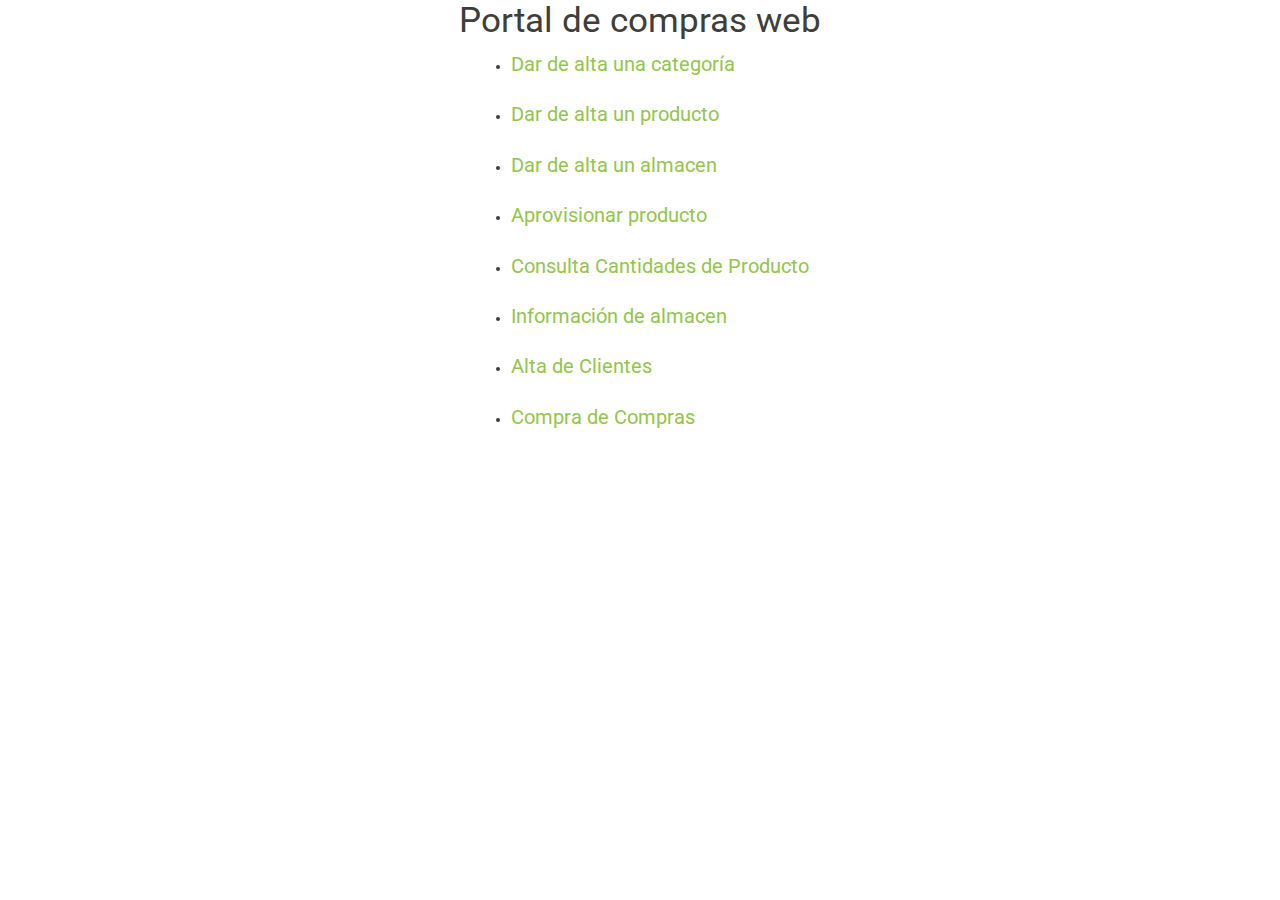
==== Ejercicio2/index.html @ d466e18d "fin" ====
<!DOCTYPE html>
<html lang="en">

<head>
    <meta charset="UTF-8">
    <meta http-equiv="X-UA-Compatible" content="IE=edge">
    <meta name="viewport" content="width=device-width, initial-scale=1.0">
    <style>
    </style>
    <link rel="stylesheet" href="css/index.css">
    <link rel="stylesheet" href="css/bootstrap.min.css">
    <title>Document</title>
</head>

<body>
    <h1>Portal de compras web</h1>
<div id="container">
    <ul>
        <li><a href="php/comalcat.php">Dar de alta una categoría</a></li>
        <br />
        <li><a href="php/comaltapro.php">Dar de alta un producto</a></li>
        <br />
        <li><a href="php/comaltaalm.php">Dar de alta un almacen</a></li>
        <br />
        <li><a href="php/comaprpro.php">Aprovisionar producto</a></li>
        <br />
        <li><a href="php/comconstock.php">Consulta Cantidades de Producto</a></li>
        <br />
        <li><a href="php/comconsalm.php">Información de almacen</a></li>
        <br />
        <li><a href="php/comaltacli.php">Alta de Clientes</a></li>
        <br />
        <li><a href="php/compro.php">Compra de Compras</a></li>
    </ul>
</div>
</body>

</html>
---- Ejercicio2/css/index.css ----
h1 {
    text-align: center;
    margin-bottom: 5%;
}

a {
    font-size: 140%;
    text-decoration: none;
    color: black;
}

a:hover {
    color: red;
}
div#container{
    display: flex;  
    justify-content: center;
    align-items: center;  
}
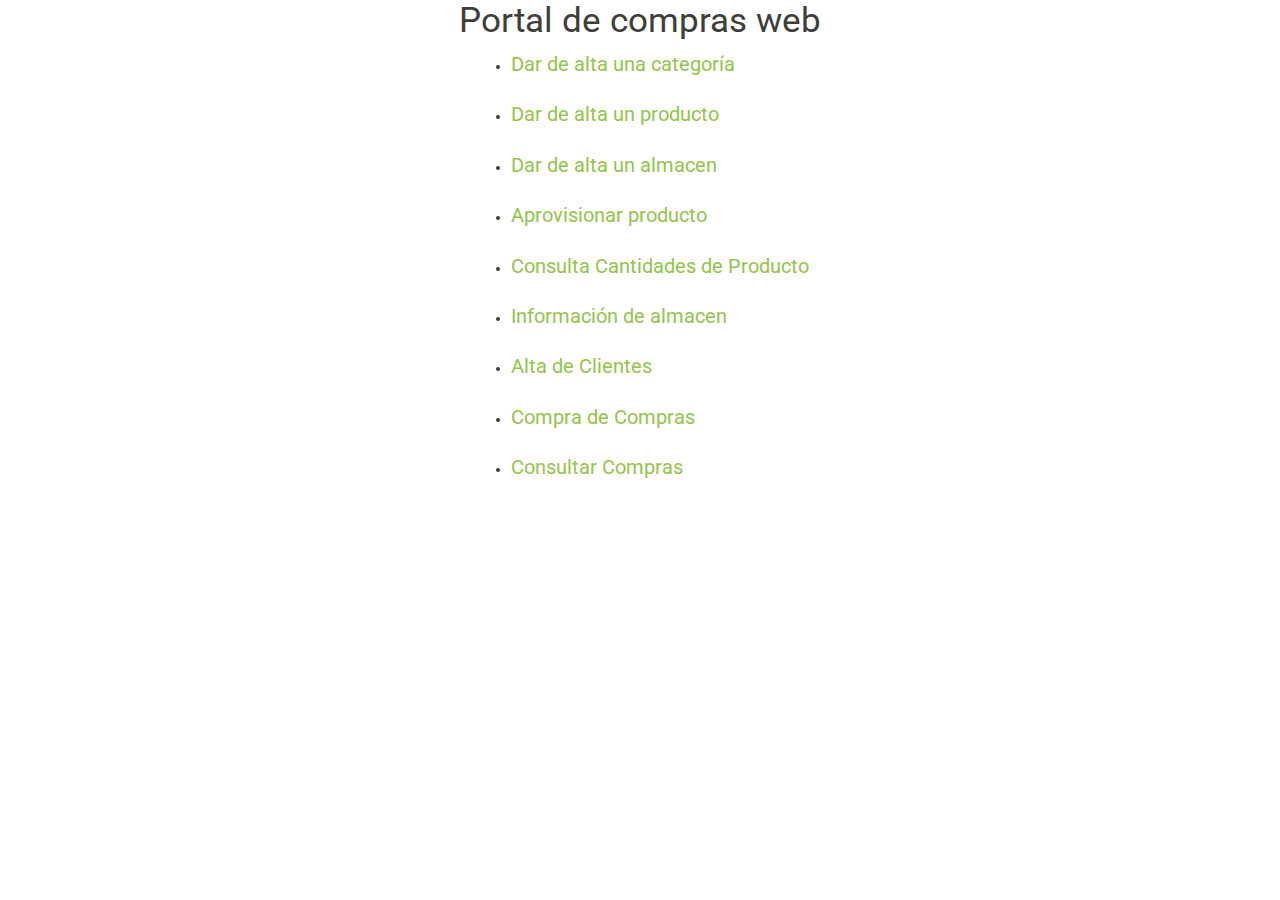
==== commit 00472df0: "fix ejercicio 6" ====
--- a/Ejercicio2/index.html
+++ b/Ejercicio2/index.html
@@ -14,25 +14,27 @@
 
 <body>
     <h1>Portal de compras web</h1>
-<div id="container">
-    <ul>
-        <li><a href="php/comalcat.php">Dar de alta una categoría</a></li>
-        <br />
-        <li><a href="php/comaltapro.php">Dar de alta un producto</a></li>
-        <br />
-        <li><a href="php/comaltaalm.php">Dar de alta un almacen</a></li>
-        <br />
-        <li><a href="php/comaprpro.php">Aprovisionar producto</a></li>
-        <br />
-        <li><a href="php/comconstock.php">Consulta Cantidades de Producto</a></li>
-        <br />
-        <li><a href="php/comconsalm.php">Información de almacen</a></li>
-        <br />
-        <li><a href="php/comaltacli.php">Alta de Clientes</a></li>
-        <br />
-        <li><a href="php/compro.php">Compra de Compras</a></li>
-    </ul>
-</div>
+    <div id="container">
+        <ul>
+            <li><a href="php/comalcat.php">Dar de alta una categoría</a></li>
+            <br />
+            <li><a href="php/comaltapro.php">Dar de alta un producto</a></li>
+            <br />
+            <li><a href="php/comaltaalm.php">Dar de alta un almacen</a></li>
+            <br />
+            <li><a href="php/comaprpro.php">Aprovisionar producto</a></li>
+            <br />
+            <li><a href="php/comconstock.php">Consulta Cantidades de Producto</a></li>
+            <br />
+            <li><a href="php/comconsalm.php">Información de almacen</a></li>
+            <br />
+            <li><a href="php/comaltacli.php">Alta de Clientes</a></li>
+            <br />
+            <li><a href="php/compro.php">Compra de Compras</a></li>
+            <br />
+            <li><a href="php/comconscom.php">Consultar Compras</a></li>
+        </ul>
+    </div>
 </body>
 
 </html>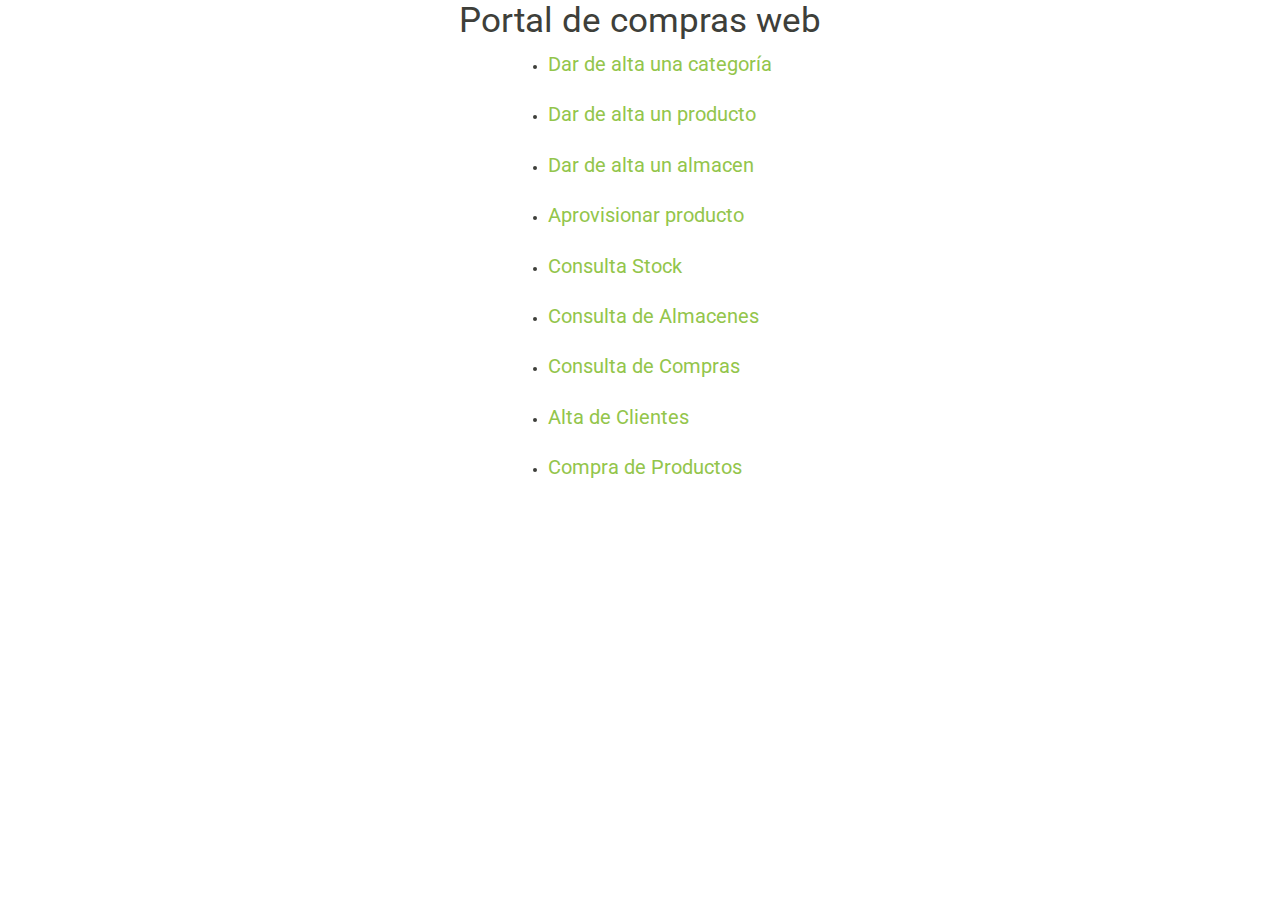
==== commit eefb3e6f: "commmmmit" ====
--- a/Ejercicio2/index.html
+++ b/Ejercicio2/index.html
@@ -14,27 +14,27 @@
 
 <body>
     <h1>Portal de compras web</h1>
-    <div id="container">
-        <ul>
-            <li><a href="php/comalcat.php">Dar de alta una categoría</a></li>
-            <br />
-            <li><a href="php/comaltapro.php">Dar de alta un producto</a></li>
-            <br />
-            <li><a href="php/comaltaalm.php">Dar de alta un almacen</a></li>
-            <br />
-            <li><a href="php/comaprpro.php">Aprovisionar producto</a></li>
-            <br />
-            <li><a href="php/comconstock.php">Consulta Cantidades de Producto</a></li>
-            <br />
-            <li><a href="php/comconsalm.php">Información de almacen</a></li>
-            <br />
-            <li><a href="php/comaltacli.php">Alta de Clientes</a></li>
-            <br />
-            <li><a href="php/compro.php">Compra de Compras</a></li>
-            <br />
-            <li><a href="php/comconscom.php">Consultar Compras</a></li>
-        </ul>
-    </div>
+<div id="container">
+    <ul>
+        <li><a href="php/comalcat.php">Dar de alta una categoría</a></li>
+        <br />
+        <li><a href="php/comaltapro.php">Dar de alta un producto</a></li>
+        <br />
+        <li><a href="php/comaltaalm.php">Dar de alta un almacen</a></li>
+        <br />
+        <li><a href="php/comaprpro.php">Aprovisionar producto</a></li>
+        <br />
+        <li><a href="php/comconstock.php">Consulta Stock</a></li>
+        <br />
+        <li><a href="php/comconsalm.php">Consulta de Almacenes</a></li>
+        <br />
+        <li><a href="php/comconscom.php">Consulta de Compras</a></li>
+        <br />
+        <li><a href="php/comaltacli.php">Alta de Clientes</a></li>
+        <br />
+        <li><a href="php/compro.php">Compra de Productos</a></li>
+    </ul>
+</div>
 </body>
 
 </html>